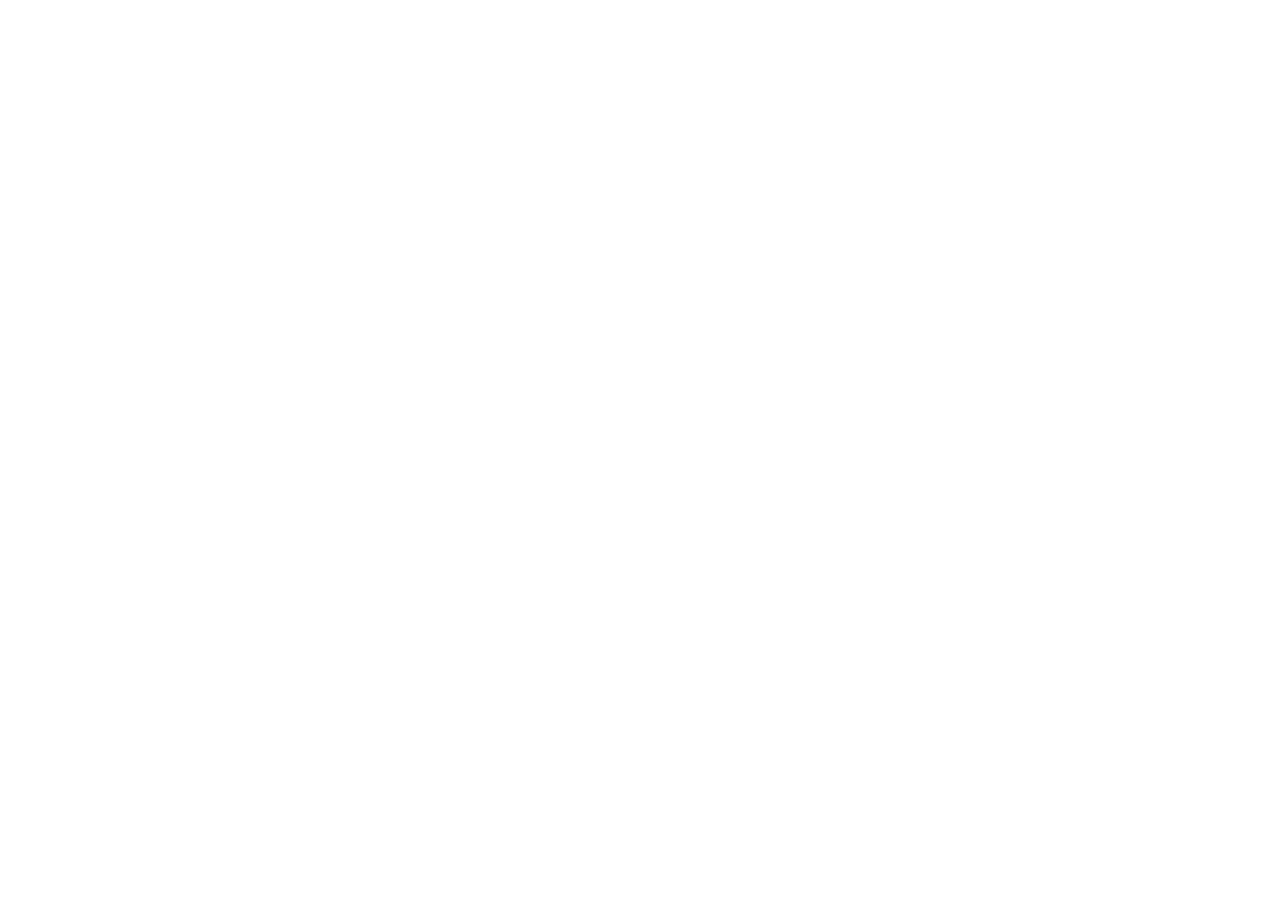
==== index.html @ 7cf5ca84 "Code some component" ====
<!DOCTYPE html>
    <head>
        <meta charset="utf-8">
        <title>Spiderum</title>
        <link rel="stylesheet" href="./assets/components/navbar.css">
        <link rel="stylesheet" href="./assets/css/main.css">
    </head>
    <body>
    </body>
</html>
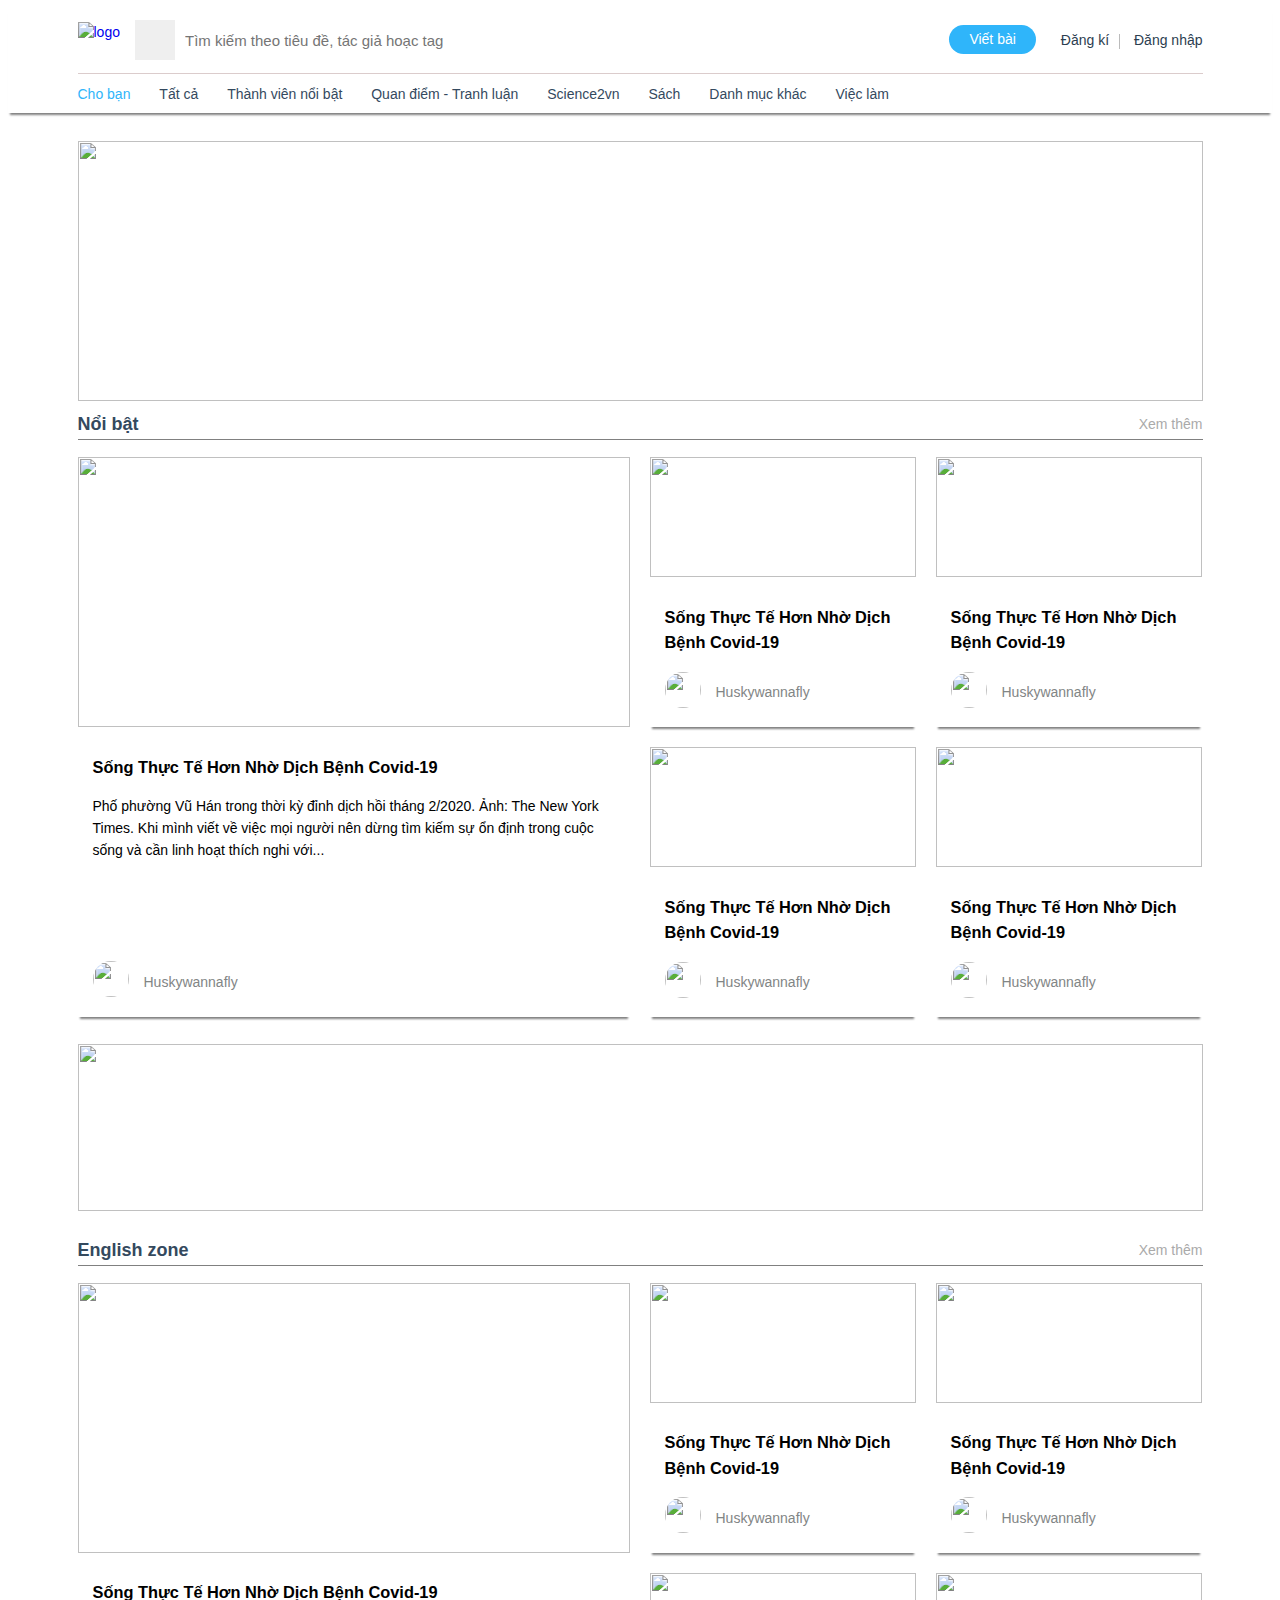
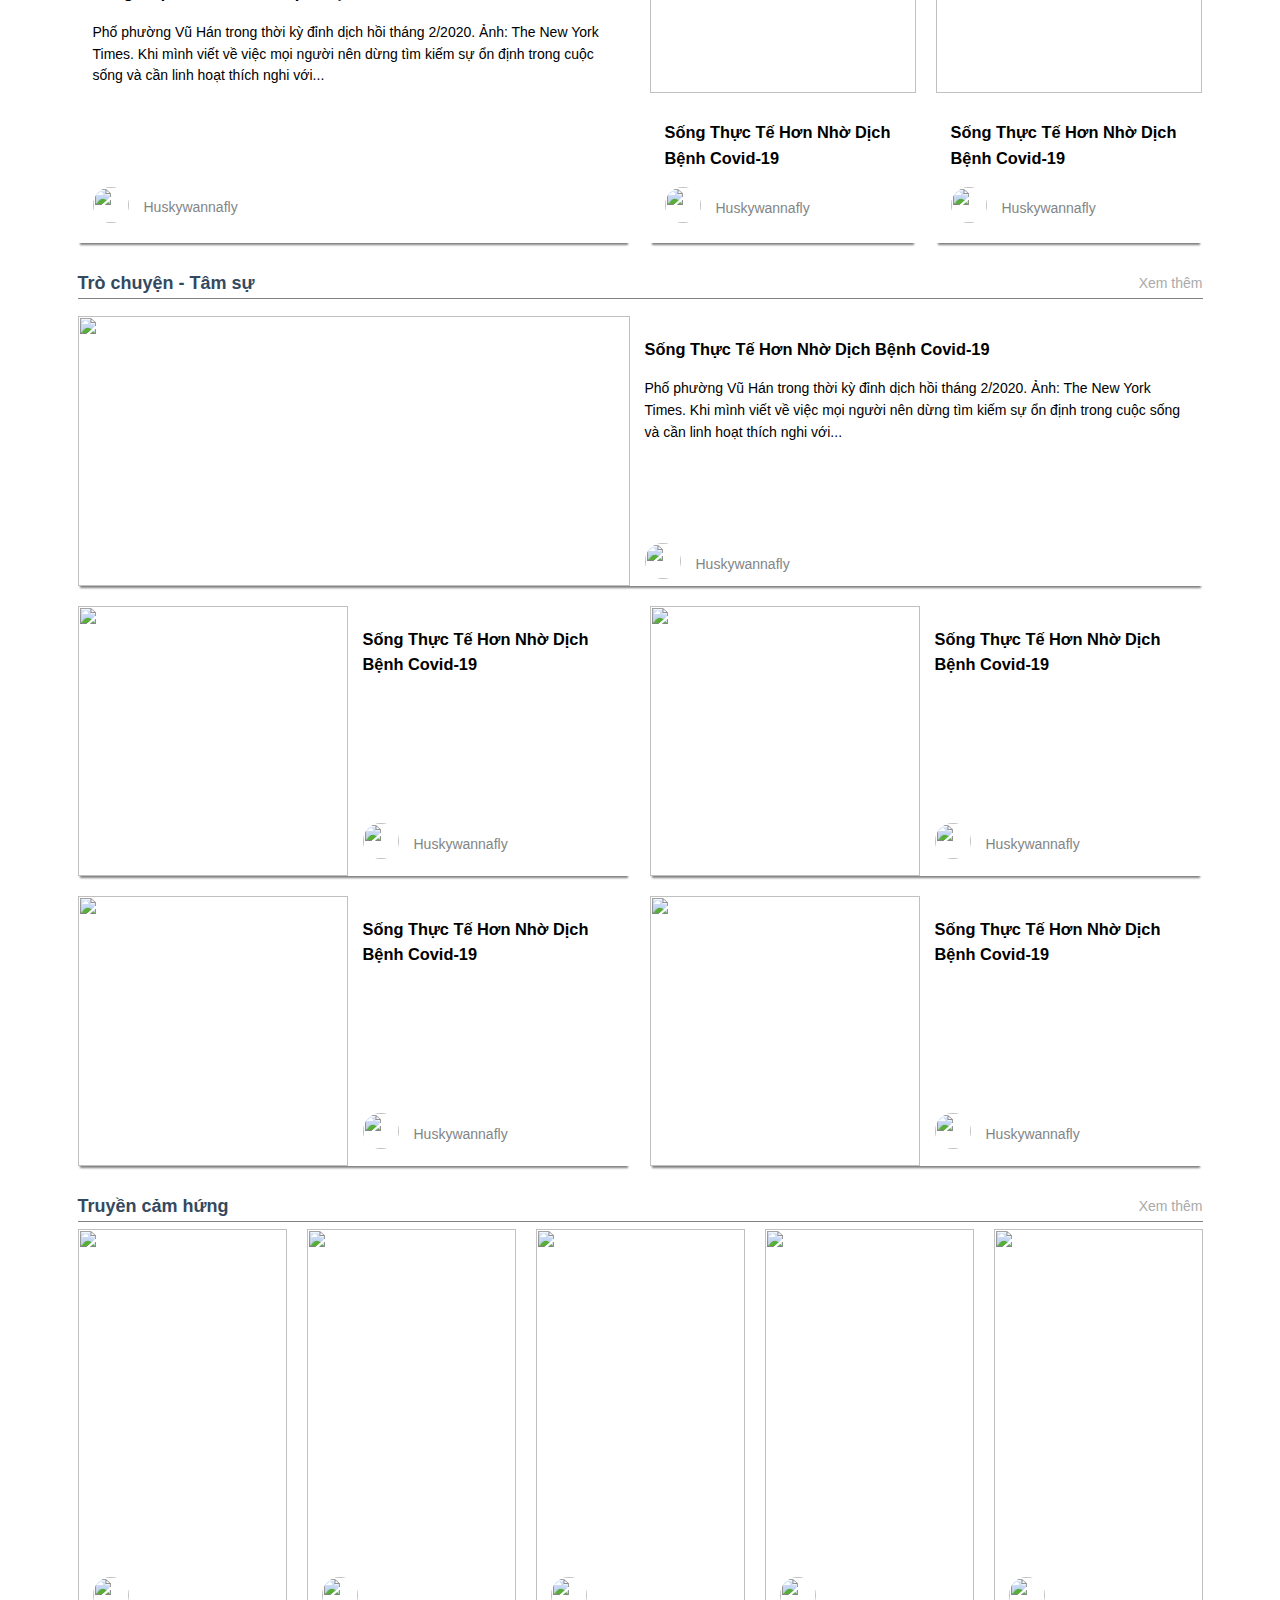
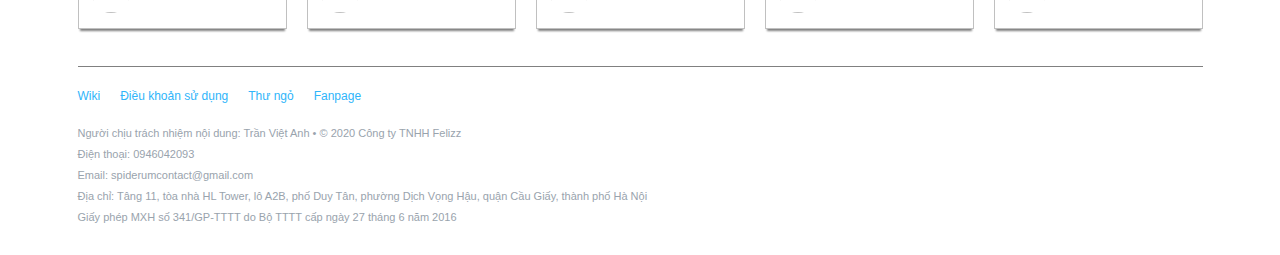
==== commit bac150fd: "Add main layer and finish components" ====
--- a/index.html
+++ b/index.html
@@ -2,9 +2,581 @@
     <head>
         <meta charset="utf-8">
         <title>Spiderum</title>
+        <link rel="stylesheet" href="./assets/css/navbar.css">
         <link rel="stylesheet" href="./assets/components/navbar.css">
         <link rel="stylesheet" href="./assets/css/main.css">
+        <link rel="stylesheet" href="./assets/css/content-1-inner-2.css">
+        <link rel="stylesheet" href="./assets/css/content-1-inner.css">
+        <link rel="stylesheet" href="./assets/css/content-1.css">
+        <link rel="stylesheet" href="./assets/css/content-2-inner-2.css">
+        <link rel="stylesheet" href="./assets/css/content-2-inner.css">
+        <link rel="stylesheet" href="./assets/css/content-2.css">
+        <link rel="stylesheet" href="./assets/css/content-3-inner.css">
+        <link rel="stylesheet" href="./assets/css/content-3.css">
+        <link rel="stylesheet" href="./assets/css/footer.css">
     </head>
     <body>
+        <nav>
+            <header id="header">
+                <div class="header-upper">
+                    <div class="outer-container">
+                        <div class="header-logo">
+                            <a class="logo" href="#">
+                                <img src="https://spiderum.com/assets/images/logo4.png" alt="logo">
+                            </a>
+                        </div>
+                        <div class="header-search">
+                            <form action="">
+                                <input class="input" type="text" placeholder="Tìm kiếm theo tiêu đề, tác giả hoạc tag">
+                                <button class="submit" type="submit"></button>
+                            </form>
+                        </div>
+                        <div id="header-account">
+                            <ul class="list-menu list-unstyled clearfix">
+                                <li class="create-post">
+                                    <a class="btn btn-primary btn-round btn-create-post" href="#">Viết bài</a>
+                                </li>
+                                <li class="unauthenticated">
+                                    <ul class="list-login list-unstyled clearfix">
+                                        <li>
+                                            <a href="#">Đăng kí</a>
+                                        </li>
+                                        <li>
+                                            <a href="#">Đăng nhập</a>
+                                        </li>
+                                    </ul>
+                                </li>
+                            </ul>
+                        </div>
+                    </div>
+                </div>
+                <div class="header-down">
+                    <div class="menu-inner">
+                        <div class="outer-container"></div>
+                            <div class="main-menu-wrapper">
+                                <ul class="main-menu list-unstyled">
+                                    <li class="active"><a href="#">Cho bạn</a></li>
+                                    <li><a href="#">Tất cả</a></li>
+                                    <li><a href="#">Thành viên nổi bật</a></li>
+                                    <li><a href="#">Quan điểm - Tranh luận</a></li>
+                                    <li><a href="#">Science2vn</a></li>
+                                    <li><a href="#">Sách</a></li>
+                                    <li><a href="#">Danh mục khác</a></li>
+                                    <li><a href="#">Việc làm</a></li>
+                                </ul>
+                            </div>
+                        </div>
+                    </div>
+                </div>
+            </header>
+        </nav>
+        <main>
+            <div class="event">
+                <div class="event-center">
+                    <img src="https://spiderum.com/assets/images/banner/landing-page-banner-nguoitrongmuonnghe.jpg" alt="">
+                </div> 
+            </div>
+            <div class="panel-1">
+                <div class="panel-second">
+                    <div class="panel-heading">
+                        <h3 class="title-heading">Nổi bật</h3>
+                        <a href="#">Xem thêm</a>
+                    </div>
+                    <div class="panel-body">
+                        <div class="body-left">
+                            <div class="inner">
+                                <div class="thumb">
+                                    <a href="#">
+                                        <img src="https://s3-ap-southeast-1.amazonaws.com/img.spiderum.com/sp-thumbnails/a273c4506c5411ea9c1da13324f969b2.jpg" alt="">
+                                    </a>
+                                </div>
+                                <div class="text">
+                                    <h3 class="title">
+                                        <a href="#">Sống Thực Tế Hơn Nhờ Dịch Bệnh Covid-19</a>
+                                    </h3>
+                                    <a class="body" href="#">
+                                        Phố phường Vũ Hán trong thời kỳ đỉnh dịch hồi tháng 2/2020. Ảnh: The New York Times. 
+                                        Khi mình viết về việc mọi người nên dừng tìm kiếm sự ổn định trong cuộc sống và cần linh hoạt thích nghi với...
+                                    </a>
+                                    <div class="author">
+                                        <a href="#" class="avatar">
+                                            <img src="https://s3-ap-southeast-1.amazonaws.com/img.spiderum.com/sp-xs-avatar/e22f6990295011e7a999e7b5135b7d88.jpg" alt="">
+                                        </a>
+                                        <a href="#" class="username">Huskywannafly</a>
+                                    </div>
+                                </div>
+                            </div>
+                        </div>
+                        <div class="body-right">
+                            <div class="up-down">
+                                <div class="div-1">
+                                    <div class="inner-3">
+                                        <div class="thumb">
+                                            <a href="#">
+                                                <img src="https://s3-ap-southeast-1.amazonaws.com/img.spiderum.com/sp-thumbnails/a273c4506c5411ea9c1da13324f969b2.jpg" alt="">
+                                            </a>
+                                        </div>
+                                        <div class="text">
+                                            <h3 class="title">
+                                                <a href="#">Sống Thực Tế Hơn Nhờ Dịch Bệnh Covid-19</a>
+                                            </h3>
+                                            <div class="author">
+                                                <a href="#" class="avatar">
+                                                    <img src="https://s3-ap-southeast-1.amazonaws.com/img.spiderum.com/sp-xs-avatar/e22f6990295011e7a999e7b5135b7d88.jpg" alt="">
+                                                </a>
+                                                <a href="#" class="username">Huskywannafly</a>
+                                            </div>
+                                        </div>
+                                    </div>
+                                </div>
+                                <div>
+                                    <div class="inner-3">
+                                        <div class="thumb">
+                                            <a href="#">
+                                                <img src="https://s3-ap-southeast-1.amazonaws.com/img.spiderum.com/sp-thumbnails/a273c4506c5411ea9c1da13324f969b2.jpg" alt="">
+                                            </a>
+                                        </div>
+                                        <div class="text">
+                                            <h3 class="title">
+                                                <a href="#">Sống Thực Tế Hơn Nhờ Dịch Bệnh Covid-19</a>
+                                            </h3>
+                                            <div class="author">
+                                                <a href="#" class="avatar">
+                                                    <img src="https://s3-ap-southeast-1.amazonaws.com/img.spiderum.com/sp-xs-avatar/e22f6990295011e7a999e7b5135b7d88.jpg" alt="">
+                                                </a>
+                                                <a href="#" class="username">Huskywannafly</a>
+                                            </div>
+                                        </div>
+                                    </div>
+                                </div>
+                            </div>
+                            <div class="up-down">
+                                <div class="div-1">
+                                    <div class="inner-3">
+                                        <div class="thumb">
+                                            <a href="#">
+                                                <img src="https://s3-ap-southeast-1.amazonaws.com/img.spiderum.com/sp-thumbnails/a273c4506c5411ea9c1da13324f969b2.jpg" alt="">
+                                            </a>
+                                        </div>
+                                        <div class="text">
+                                            <h3 class="title">
+                                                <a href="#">Sống Thực Tế Hơn Nhờ Dịch Bệnh Covid-19</a>
+                                            </h3>
+                                            <div class="author">
+                                                <a href="#" class="avatar">
+                                                    <img src="https://s3-ap-southeast-1.amazonaws.com/img.spiderum.com/sp-xs-avatar/e22f6990295011e7a999e7b5135b7d88.jpg" alt="">
+                                                </a>
+                                                <a href="#" class="username">Huskywannafly</a>
+                                            </div>
+                                        </div>
+                                    </div>
+                                </div>
+                                <div>
+                                    <div class="inner-3">
+                                        <div class="thumb">
+                                            <a href="#">
+                                                <img src="https://s3-ap-southeast-1.amazonaws.com/img.spiderum.com/sp-thumbnails/a273c4506c5411ea9c1da13324f969b2.jpg" alt="">
+                                            </a>
+                                        </div>
+                                        <div class="text">
+                                            <h3 class="title">
+                                                <a href="#">Sống Thực Tế Hơn Nhờ Dịch Bệnh Covid-19</a>
+                                            </h3>
+                                            <div class="author">
+                                                <a href="#" class="avatar">
+                                                    <img src="https://s3-ap-southeast-1.amazonaws.com/img.spiderum.com/sp-xs-avatar/e22f6990295011e7a999e7b5135b7d88.jpg" alt="">
+                                                </a>
+                                                <a href="#" class="username">Huskywannafly</a>
+                                            </div>
+                                        </div>
+                                    </div>
+                                </div>
+                            </div>
+                        </div>
+                    </div>
+                </div>
+            </div>
+            <div class="advs">
+                <div class="advs-center">
+                    <img src="https://spiderum.com/assets/images/banner/TEK_LogIn_Banner_2692x400-logo-1.jpg" alt="">
+                </div>
+            </div>
+            <div class="panel-1">
+                <div class="panel-second">
+                    <div class="panel-heading">
+                        <h3 class="title-heading">English zone</h3>
+                        <a href="#">Xem thêm</a>
+                    </div>
+                    <div class="panel-body">
+                        <div class="body-left">
+                            <div class="inner">
+                                <div class="thumb">
+                                    <a href="#">
+                                        <img src="https://s3-ap-southeast-1.amazonaws.com/img.spiderum.com/sp-thumbnails/a273c4506c5411ea9c1da13324f969b2.jpg" alt="">
+                                    </a>
+                                </div>
+                                <div class="text">
+                                    <h3 class="title">
+                                        <a href="#">Sống Thực Tế Hơn Nhờ Dịch Bệnh Covid-19</a>
+                                    </h3>
+                                    <a class="body" href="#">
+                                        Phố phường Vũ Hán trong thời kỳ đỉnh dịch hồi tháng 2/2020. Ảnh: The New York Times. 
+                                        Khi mình viết về việc mọi người nên dừng tìm kiếm sự ổn định trong cuộc sống và cần linh hoạt thích nghi với...
+                                    </a>
+                                    <div class="author">
+                                        <a href="#" class="avatar">
+                                            <img src="https://s3-ap-southeast-1.amazonaws.com/img.spiderum.com/sp-xs-avatar/e22f6990295011e7a999e7b5135b7d88.jpg" alt="">
+                                        </a>
+                                        <a href="#" class="username">Huskywannafly</a>
+                                    </div>
+                                </div>
+                            </div>
+                        </div>
+                        <div class="body-right">
+                            <div class="up-down">
+                                <div class="div-1">
+                                    <div class="inner-3">
+                                        <div class="thumb">
+                                            <a href="#">
+                                                <img src="https://s3-ap-southeast-1.amazonaws.com/img.spiderum.com/sp-thumbnails/a273c4506c5411ea9c1da13324f969b2.jpg" alt="">
+                                            </a>
+                                        </div>
+                                        <div class="text">
+                                            <h3 class="title">
+                                                <a href="#">Sống Thực Tế Hơn Nhờ Dịch Bệnh Covid-19</a>
+                                            </h3>
+                                            <div class="author">
+                                                <a href="#" class="avatar">
+                                                    <img src="https://s3-ap-southeast-1.amazonaws.com/img.spiderum.com/sp-xs-avatar/e22f6990295011e7a999e7b5135b7d88.jpg" alt="">
+                                                </a>
+                                                <a href="#" class="username">Huskywannafly</a>
+                                            </div>
+                                        </div>
+                                    </div>
+                                </div>
+                                <div>
+                                    <div class="inner-3">
+                                        <div class="thumb">
+                                            <a href="#">
+                                                <img src="https://s3-ap-southeast-1.amazonaws.com/img.spiderum.com/sp-thumbnails/a273c4506c5411ea9c1da13324f969b2.jpg" alt="">
+                                            </a>
+                                        </div>
+                                        <div class="text">
+                                            <h3 class="title">
+                                                <a href="#">Sống Thực Tế Hơn Nhờ Dịch Bệnh Covid-19</a>
+                                            </h3>
+                                            <div class="author">
+                                                <a href="#" class="avatar">
+                                                    <img src="https://s3-ap-southeast-1.amazonaws.com/img.spiderum.com/sp-xs-avatar/e22f6990295011e7a999e7b5135b7d88.jpg" alt="">
+                                                </a>
+                                                <a href="#" class="username">Huskywannafly</a>
+                                            </div>
+                                        </div>
+                                    </div>
+                                </div>
+                            </div>
+                            <div class="up-down">
+                                <div class="div-1">
+                                    <div class="inner-3">
+                                        <div class="thumb">
+                                            <a href="#">
+                                                <img src="https://s3-ap-southeast-1.amazonaws.com/img.spiderum.com/sp-thumbnails/a273c4506c5411ea9c1da13324f969b2.jpg" alt="">
+                                            </a>
+                                        </div>
+                                        <div class="text">
+                                            <h3 class="title">
+                                                <a href="#">Sống Thực Tế Hơn Nhờ Dịch Bệnh Covid-19</a>
+                                            </h3>
+                                            <div class="author">
+                                                <a href="#" class="avatar">
+                                                    <img src="https://s3-ap-southeast-1.amazonaws.com/img.spiderum.com/sp-xs-avatar/e22f6990295011e7a999e7b5135b7d88.jpg" alt="">
+                                                </a>
+                                                <a href="#" class="username">Huskywannafly</a>
+                                            </div>
+                                        </div>
+                                    </div>
+                                </div>
+                                <div>
+                                    <div class="inner-3">
+                                        <div class="thumb">
+                                            <a href="#">
+                                                <img src="https://s3-ap-southeast-1.amazonaws.com/img.spiderum.com/sp-thumbnails/a273c4506c5411ea9c1da13324f969b2.jpg" alt="">
+                                            </a>
+                                        </div>
+                                        <div class="text">
+                                            <h3 class="title">
+                                                <a href="#">Sống Thực Tế Hơn Nhờ Dịch Bệnh Covid-19</a>
+                                            </h3>
+                                            <div class="author">
+                                                <a href="#" class="avatar">
+                                                    <img src="https://s3-ap-southeast-1.amazonaws.com/img.spiderum.com/sp-xs-avatar/e22f6990295011e7a999e7b5135b7d88.jpg" alt="">
+                                                </a>
+                                                <a href="#" class="username">Huskywannafly</a>
+                                            </div>
+                                        </div>
+                                    </div>
+                                </div>
+                            </div>
+                        </div>
+                    </div>
+                </div>
+            </div>
+            <div class="panel-1">
+                <div class="panel-three">
+                    <div class="panel-heading">
+                        <h3 class="title-heading">Trò chuyện - Tâm sự</h3>
+                        <a href="#">Xem thêm</a>
+                    </div>
+                    <div class="panel-body">
+                        <div class="body-up">
+                            <div class="inner-1">
+                                <div class="thumb">
+                                    <a href="#">
+                                        <img src="https://s3-ap-southeast-1.amazonaws.com/img.spiderum.com/sp-thumbnails/232667606d1d11ea9c1da13324f969b2.jpg" alt="">
+                                    </a>
+                                </div>
+                                <div class="text">
+                                    <h3 class="title">
+                                        <a href="#">Sống Thực Tế Hơn Nhờ Dịch Bệnh Covid-19</a>
+                                    </h3>
+                                    <a class="body" href="#">
+                                        Phố phường Vũ Hán trong thời kỳ đỉnh dịch hồi tháng 2/2020. Ảnh: The New York Times. 
+                                        Khi mình viết về việc mọi người nên dừng tìm kiếm sự ổn định trong cuộc sống và cần linh hoạt thích nghi với...
+                                    </a>
+                                    <div class="author">
+                                        <a href="#" class="avatar">
+                                            <img src="https://s3-ap-southeast-1.amazonaws.com/img.spiderum.com/sp-xs-avatar/e22f6990295011e7a999e7b5135b7d88.jpg" alt="">
+                                        </a>
+                                        <a href="#" class="username">Huskywannafly</a>
+                                    </div>
+                                </div>
+                            </div>
+                        </div>
+                        <div class="body-down">
+                            <div class="up-down">
+                                <div class="div-1">
+                                    <div class="inner-2">
+                                        <div class="thumb">
+                                            <a href="#">
+                                                <img src="https://s3-ap-southeast-1.amazonaws.com/img.spiderum.com/sp-thumbnails/232667606d1d11ea9c1da13324f969b2.jpg" alt="">
+                                            </a>
+                                        </div>
+                                        <div class="text">
+                                            <h3 class="title">
+                                                <a href="#">Sống Thực Tế Hơn Nhờ Dịch Bệnh Covid-19</a>
+                                            </h3>
+                                            <div class="author">
+                                                <a href="#" class="avatar">
+                                                    <img src="https://s3-ap-southeast-1.amazonaws.com/img.spiderum.com/sp-xs-avatar/e22f6990295011e7a999e7b5135b7d88.jpg" alt="">
+                                                </a>
+                                                <a href="#" class="username">Huskywannafly</a>
+                                            </div>
+                                        </div>
+                                    </div>
+                                </div>
+                                <div>
+                                    <div class="inner-2">
+                                        <div class="thumb">
+                                            <a href="#">
+                                                <img src="https://s3-ap-southeast-1.amazonaws.com/img.spiderum.com/sp-thumbnails/232667606d1d11ea9c1da13324f969b2.jpg" alt="">
+                                            </a>
+                                        </div>
+                                        <div class="text">
+                                            <h3 class="title">
+                                                <a href="#">Sống Thực Tế Hơn Nhờ Dịch Bệnh Covid-19</a>
+                                            </h3>
+                                            <div class="author">
+                                                <a href="#" class="avatar">
+                                                    <img src="https://s3-ap-southeast-1.amazonaws.com/img.spiderum.com/sp-xs-avatar/e22f6990295011e7a999e7b5135b7d88.jpg" alt="">
+                                                </a>
+                                                <a href="#" class="username">Huskywannafly</a>
+                                            </div>
+                                        </div>
+                                    </div>
+                                </div>
+                            </div>
+                            <div class="up-down">
+                                <div class="div-1">
+                                    <div class="inner-2">
+                                        <div class="thumb">
+                                            <a href="#">
+                                                <img src="https://s3-ap-southeast-1.amazonaws.com/img.spiderum.com/sp-thumbnails/232667606d1d11ea9c1da13324f969b2.jpg" alt="">
+                                            </a>
+                                        </div>
+                                        <div class="text">
+                                            <h3 class="title">
+                                                <a href="#">Sống Thực Tế Hơn Nhờ Dịch Bệnh Covid-19</a>
+                                            </h3>
+                                            <div class="author">
+                                                <a href="#" class="avatar">
+                                                    <img src="https://s3-ap-southeast-1.amazonaws.com/img.spiderum.com/sp-xs-avatar/e22f6990295011e7a999e7b5135b7d88.jpg" alt="">
+                                                </a>
+                                                <a href="#" class="username">Huskywannafly</a>
+                                            </div>
+                                        </div>
+                                    </div>
+                                </div>
+                                <div>
+                                    <div class="inner-2">
+                                        <div class="thumb">
+                                            <a href="#">
+                                                <img src="https://s3-ap-southeast-1.amazonaws.com/img.spiderum.com/sp-thumbnails/232667606d1d11ea9c1da13324f969b2.jpg" alt="">
+                                            </a>
+                                        </div>
+                                        <div class="text">
+                                            <h3 class="title">
+                                                <a href="#">Sống Thực Tế Hơn Nhờ Dịch Bệnh Covid-19</a>
+                                            </h3>
+                                            <div class="author">
+                                                <a href="#" class="avatar">
+                                                    <img src="https://s3-ap-southeast-1.amazonaws.com/img.spiderum.com/sp-xs-avatar/e22f6990295011e7a999e7b5135b7d88.jpg" alt="">
+                                                </a>
+                                                <a href="#" class="username">Huskywannafly</a>
+                                            </div>
+                                        </div>
+                                    </div>
+                                </div>
+                            </div>
+                        </div>
+                    </div>
+                </div>
+            </div>
+            <div class="panel-1">
+                <div class="panel-four">
+                    <div class="panel-heading">
+                        <h3 class="title-heading">Truyền cảm hứng</h3>
+                        <a href="#">Xem thêm</a>
+                    </div>
+                    <div class="panel-body">
+                        <div class="container">
+                            <div class="inner-4">
+                                <div class="thumb">
+                                    <a href="#">
+                                        <img src="https://s3-ap-southeast-1.amazonaws.com/img.spiderum.com/sp-thumbnails/f5aa11104e1311eab42ddbe21faca1f4.png" alt="">
+                                    </a>
+                                </div>
+                                <div class="text">
+                                    <h3 class="title">
+                                        <a href="#">Đầu tư vào nhân sự trẻ: Kim chỉ nam cho sự phát triển bền vững</a>
+                                    </h3>
+                                    <div class="author">
+                                        <a href="#" class="avatar">
+                                            <img src="https://s3-ap-southeast-1.amazonaws.com/img.spiderum.com/sp-xs-avatar/c3edf44040da11e88c56e97b1d97fbce.png" alt="">
+                                        </a>
+                                        <a href="#" class="username">Spiderum Team</a>
+                                    </div>
+                                </div>
+                            </div>
+                        </div>
+                        <div class="container">
+                            <div class="inner-4">
+                                <div class="thumb">
+                                    <a href="#">
+                                        <img src="https://s3-ap-southeast-1.amazonaws.com/img.spiderum.com/sp-thumbnails/f5aa11104e1311eab42ddbe21faca1f4.png" alt="">
+                                    </a>
+                                </div>
+                                <div class="text">
+                                    <h3 class="title">
+                                        <a href="#">Đầu tư vào nhân sự trẻ: Kim chỉ nam cho sự phát triển bền vững</a>
+                                    </h3>
+                                    <div class="author">
+                                        <a href="#" class="avatar">
+                                            <img src="https://s3-ap-southeast-1.amazonaws.com/img.spiderum.com/sp-xs-avatar/c3edf44040da11e88c56e97b1d97fbce.png" alt="">
+                                        </a>
+                                        <a href="#" class="username">Spiderum Team</a>
+                                    </div>
+                                </div>
+                            </div>
+                        </div>
+                        <div class="container">
+                            <div class="inner-4">
+                                <div class="thumb">
+                                    <a href="#">
+                                        <img src="https://s3-ap-southeast-1.amazonaws.com/img.spiderum.com/sp-thumbnails/f5aa11104e1311eab42ddbe21faca1f4.png" alt="">
+                                    </a>
+                                </div>
+                                <div class="text">
+                                    <h3 class="title">
+                                        <a href="#">Đầu tư vào nhân sự trẻ: Kim chỉ nam cho sự phát triển bền vững</a>
+                                    </h3>
+                                    <div class="author">
+                                        <a href="#" class="avatar">
+                                            <img src="https://s3-ap-southeast-1.amazonaws.com/img.spiderum.com/sp-xs-avatar/c3edf44040da11e88c56e97b1d97fbce.png" alt="">
+                                        </a>
+                                        <a href="#" class="username">Spiderum Team</a>
+                                    </div>
+                                </div>
+                            </div>
+                        </div>
+                        <div class="container">
+                            <div class="inner-4">
+                                <div class="thumb">
+                                    <a href="#">
+                                        <img src="https://s3-ap-southeast-1.amazonaws.com/img.spiderum.com/sp-thumbnails/f5aa11104e1311eab42ddbe21faca1f4.png" alt="">
+                                    </a>
+                                </div>
+                                <div class="text">
+                                    <h3 class="title">
+                                        <a href="#">Đầu tư vào nhân sự trẻ: Kim chỉ nam cho sự phát triển bền vững</a>
+                                    </h3>
+                                    <div class="author">
+                                        <a href="#" class="avatar">
+                                            <img src="https://s3-ap-southeast-1.amazonaws.com/img.spiderum.com/sp-xs-avatar/c3edf44040da11e88c56e97b1d97fbce.png" alt="">
+                                        </a>
+                                        <a href="#" class="username">Spiderum Team</a>
+                                    </div>
+                                </div>
+                            </div>
+                        </div>
+                        <div class="container">
+                            <div class="inner-4">
+                                <div class="thumb">
+                                    <a href="#">
+                                        <img src="https://s3-ap-southeast-1.amazonaws.com/img.spiderum.com/sp-thumbnails/f5aa11104e1311eab42ddbe21faca1f4.png" alt="">
+                                    </a>
+                                </div>
+                                <div class="text">
+                                    <h3 class="title">
+                                        <a href="#">Đầu tư vào nhân sự trẻ: Kim chỉ nam cho sự phát triển bền vững</a>
+                                    </h3>
+                                    <div class="author">
+                                        <a href="#" class="avatar">
+                                            <img src="https://s3-ap-southeast-1.amazonaws.com/img.spiderum.com/sp-xs-avatar/c3edf44040da11e88c56e97b1d97fbce.png" alt="">
+                                        </a>
+                                        <a href="#" class="username">Spiderum Team</a>
+                                    </div>
+                                </div>
+                            </div>
+                        </div>
+                    </div>
+            </div>   
+        </main>
+        <footer>
+            <div class="footer">
+                <div class="footer-container">
+                    <ul class="list-link">
+                        <li>
+                            <a href="#">Wiki</a>
+                        </li>
+                        <li>
+                            <a href="#">Điều khoản sử dụng</a>
+                        </li>
+                        <li>
+                            <a href="#">Thư ngỏ</a>
+                        </li>
+                        <li>
+                            <a href="#">Fanpage</a>
+                        </li>
+                    </ul>
+                    <div class="credit">
+                        <p>Người chịu trách nhiệm nội dung: Trần Việt Anh • © 2020 Công ty TNHH Felizz</p>
+                        <p>Điện thoại: 0946042093</p>
+                        <p>Email: spiderumcontact@gmail.com</p>
+                        <p>Địa chỉ: Tâng 11, tòa nhà HL Tower, lô A2B, phố Duy Tân, phường Dịch Vọng Hậu, quận Cầu Giấy, thành phố Hà Nội</p>
+                        <p>Giấy phép MXH số 341/GP-TTTT do Bộ TTTT cấp ngày 27 tháng 6 năm 2016</p>
+                    </div>
+                </div>
+            </div>
+        </footer>
     </body>
 </html>--- a/assets/css/navbar.css
+++ b/assets/css/navbar.css
@@ -0,0 +1,194 @@
+body{
+    font-size: 14px;
+    font-family: 'Noto Sans',"Helvetica Neue",Helvetica,Arial,sans-serif;
+    font-weight: 400;
+    line-height: 1.5385615384;
+    color: #34495E;
+}
+#header{
+    height: 105px;
+    width: 100%;
+    box-shadow: 0 4px 2px -2px rgba(0,0,0,0.5);
+    display: flex;
+    flex-flow: column;
+    align-items: center;
+    margin-bottom: 28px;
+}
+#header .header-upper{
+    height: 66px;
+    width: 1125px;
+    background: #ffffff;
+    z-index: 600;
+    position: relative;
+    border-bottom: 1px solid #dbcccc;
+}
+#header .header-down{
+    height: 70px;
+    width: 1125px;
+}
+#header .header-upper .header-logo{
+    float: left;
+    margin-right: 15px;
+}
+#header .header-upper .header-logo .logo{
+    height: 65px;
+    display: block;
+}
+#header .header-upper .header-logo a{
+    background-color: transparent;
+    text-decoration: none;
+    outline: none;
+    cursor: pointer;
+}
+#header .header-upper .header-logo img{
+    height: 37px;
+    margin-top: 14px;
+}
+#header .header-upper .header-search{
+    display: inline-block;
+    position: absolute;
+    width: 400px;
+    padding: 17px 0 18px 40px;
+}
+#header .header-upper .header-search form{
+    display: block;
+    margin-top: 0em;
+    margin-block-end: 1em;
+}
+#header .header-upper .header-search .input{
+    float: left;
+    background: #ffffff;
+    border: 0;
+    padding-left: 10px;
+    outline: 0;
+    width: 100%;
+    height: 30px;
+    box-sizing: border-box;
+    font-size: 15px;
+}
+#header .header-upper .header-search .submit {
+    position: absolute;
+    top: 12px;
+    left: 0;
+    border: 0;
+    width: 40px;
+    height: 40px;
+    cursor: pointer;
+}
+#header-account{
+    float: right;
+    padding-top: 10px;
+    padding-bottom: 10px;
+    background: #ffffff;
+    position: relative;
+}
+#header-account .list-menu {
+    position: relative;
+    font-size: 14px;
+    font-weight: 400;
+    line-height: 17px;
+    padding: 0;
+}
+.list-unstyled {
+    list-style: none;
+}
+ul {
+    margin: 0;
+}
+#header-account .list-menu .create-post {
+    padding: 7px 0;
+    margin-right: 15px;
+}
+#header-account .list-menu .create-post .btn-create-post {
+    padding: 0 20px;
+    line-height: 29px;
+}
+.btn.btn-primary {
+    background: #2FB5FA;
+    border-color: #2FB5FA;
+    color: #FFF;
+}
+.btn.btn-round {
+    border-radius: 20px;
+}
+.btn{
+    display: inline-block;
+    margin-bottom: 0;
+    font-size: 14px;
+    font-weight: 400;
+    text-align: center;
+    cursor: pointer;
+}
+#header-account a{
+    text-decoration: none;
+}
+#header-account .list-menu .unauthenticated {
+    margin-left: 10px;
+}
+#header-account .list-menu>li {
+    float: left;
+}
+#header-account .list-menu .unauthenticated>ul {
+    padding: 0;
+}
+#header-account .list-menu .unauthenticated>ul>li {
+    float: left;
+}
+#header-account .list-menu .unauthenticated>ul>li>a {
+    color: #2C3E50;
+    display: inline-block;
+    line-height: 45px;
+}
+#header-account .list-menu .unauthenticated>ul>li+li:before {
+    content: '';
+    display: inline-block;
+    margin: 0 10px;
+    height: 15px;
+    border-left: 1px solid #BBB;
+    vertical-align: middle;
+}
+#header-account .create-post a:hover{
+    background-color: rgb(35, 160, 223);
+}
+#header-account .unauthenticated a:hover{
+    text-decoration: underline;
+}
+#header .main-menu a{
+    text-decoration: none;
+}
+#header .main-menu-wrapper{
+    height: 40px;
+    width: 100%;
+    overflow: hidden;
+    margin-left: -15px;
+    margin-right: -15px;
+    padding-left: 15px;
+    padding-right: 15px;
+
+}
+#header .main-menu{
+    height: 40px;
+    overflow-x: auto;
+    overflow-y: hidden;
+    padding: 0 15px 30px;
+    margin: 0 -15px;
+}
+#header .main-menu > li{
+    display: inline-block;
+}
+#header .main-menu > li+li{
+    padding-left: 25px;
+}
+#header .main-menu .active a{
+    color: #2FB5FA;
+}
+#header .main-menu a:hover{
+    color: #2FB5FA;
+}
+#header .main-menu>li a {
+    color: #34495E;
+    font-size: 14px;
+    font-weight: 400;
+    line-height: 40px;
+    display: block;
+}--- a/assets/css/main.css
+++ b/assets/css/main.css
@@ -0,0 +1,38 @@
+body{
+    font-size: 14px;
+    font-family: 'Noto Sans',"Helvetica Neue",Helvetica,Arial,sans-serif;
+    font-weight: 400;
+    line-height: 1.5385615384;
+    color: #34495E;
+}
+.event{
+    width: 100%;
+    height: 260px;
+    padding-bottom: 10px;
+    display: flex;
+    justify-content: center;
+}
+.event img{
+    width: 1125px;
+    height: 260px;
+}
+.panel-1{
+    width: 100%;
+    display: flex;
+    justify-content: center;
+}
+.advs{
+    width: 100%;
+    padding-bottom: 19px;
+    display: flex;
+    justify-content: center;
+}
+.advs img{
+    width: 1125px;
+    height: 167px;
+}
+footer{
+    width: 100%;
+    display: flex;
+    justify-content: center;
+}--- a/assets/css/content-1-inner-2.css
+++ b/assets/css/content-1-inner-2.css
@@ -0,0 +1,48 @@
+body{
+    font-size: 14px;
+    font-family: 'Noto Sans',"Helvetica Neue",Helvetica,Arial,sans-serif;
+    font-weight: 400;
+    line-height: 1.5385615384;
+    color: #34495E;
+}
+.inner-3{
+    width: 266px;
+    height: 270px;
+    box-shadow: 0 4px 2px -2px gray;
+}
+.inner-3 .thumb img{
+    height: 120px;
+    width: 266px;
+}
+.inner-3 .text{
+    padding: 5px 15px 10px 15px;
+}
+.inner-3  a{
+    text-decoration: none;
+}
+.inner-3  .author{
+    display: flex;
+    align-items: center;
+    padding: 0;
+    margin: 0;
+}
+.inner-3  .author .avatar{
+    margin: 0;
+}
+.inner-3  .author .avatar img{
+    width: 36px;
+    height: 36px;
+    border-radius: 50%;
+}
+.inner-3  .author .username{
+    padding-left: 15px;
+    color: rgb(130, 133, 133);
+}
+.inner-3 .text .title a{
+    color: black;
+}
+.inner-3  .text .body{
+    display: block;
+    margin-bottom: 100px;
+    color: black;
+}
--- a/assets/css/content-1-inner.css
+++ b/assets/css/content-1-inner.css
@@ -0,0 +1,48 @@
+body{
+    font-size: 14px;
+    font-family: 'Noto Sans',"Helvetica Neue",Helvetica,Arial,sans-serif;
+    font-weight: 400;
+    line-height: 1.5385615384;
+    color: #34495E;
+}
+.inner{
+    width: 552px;
+    height: 560px;
+    box-shadow: 0 4px 2px -2px gray;
+}
+.inner .thumb img{
+    height: 270px;
+    width: 552px;
+}
+.inner .text{
+    padding: 5px 15px 10px 15px;
+}
+.inner a{
+    text-decoration: none;
+}
+.inner .author{
+    display: flex;
+    align-items: center;
+    padding: 0;
+    margin: 0;
+}
+.inner .author .avatar{
+    margin: 0;
+}
+.inner .author .avatar img{
+    width: 36px;
+    height: 36px;
+    border-radius: 50%;
+}
+.inner .author .username{
+    padding-left: 15px;
+    color: rgb(130, 133, 133);
+}
+.inner .text .title a{
+    color: black;
+}
+.inner .text .body{
+    display: block;
+    margin-bottom: 100px;
+    color: black;
+}
--- a/assets/css/content-1.css
+++ b/assets/css/content-1.css
@@ -0,0 +1,46 @@
+body{
+    font-size: 14px;
+    font-family: 'Noto Sans',"Helvetica Neue",Helvetica,Arial,sans-serif;
+    font-weight: 400;
+    line-height: 1.5385615384;
+    color: #34495E;
+}
+.panel-second{
+    width: 1125px;
+    height: 633px;
+}
+.panel-second .panel-heading{
+    width: 1125px;
+    height: 28px;
+    display: flex;
+    align-items: center;
+    justify-content: space-between;
+}
+.panel-second .panel-heading a{
+    text-decoration: none;
+    color: #AAA;
+}
+.panel-second .panel-heading h3{
+    font-size: 18px;
+}
+.panel-second .panel-body{
+    display: flex;
+    padding-top: 7px;
+    border-top: 1px solid gray;
+}
+.panel-second .panel-body .body-left{
+    padding: 10px 0 10px 0;
+}
+.panel-second .panel-body .body-right{
+    display: flex;
+    flex-flow: column;
+    padding: 10px 0 10px 0px;
+}
+.panel-second .panel-body .body-right .up-down{
+    display: flex;
+    padding-bottom: 20px;
+    padding-left: 20px;
+}
+.panel-second .panel-body .body-right .up-down .div-1{
+    padding-right: 20px;
+}--- a/assets/css/content-2-inner-2.css
+++ b/assets/css/content-2-inner-2.css
@@ -0,0 +1,52 @@
+body{
+    font-size: 14px;
+    font-family: 'Noto Sans',"Helvetica Neue",Helvetica,Arial,sans-serif;
+    font-weight: 400;
+    line-height: 1.5385615384;
+    color: #34495E;
+}
+.inner-2{
+    width: 552px;
+    height: 270px;
+    box-shadow: 0 4px 2px -2px gray;
+    display: flex;
+}
+.inner-2 .thumb img{
+    height: 270px;
+    width: 270px;
+}
+.inner-2 .text{
+    padding: 5px 15px 10px 15px;
+    display: flex;
+    flex-flow: column;
+    justify-content: space-between;
+}
+.inner-2  a{
+    text-decoration: none;
+}
+.inner-2  .author{
+    display: flex;
+    align-items: center;
+    padding: 0;
+    margin: 0;
+}
+.inner-2  .author .avatar{
+    margin: 0;
+}
+.inner-2  .author .avatar img{
+    width: 36px;
+    height: 36px;
+    border-radius: 50%;
+}
+.inner-2  .author .username{
+    padding-left: 15px;
+    color: rgb(130, 133, 133);
+}
+.inner-2 .text .title a{
+    color: black;
+}
+.inner-2  .text .body{
+    display: block;
+    margin-bottom: 100px;
+    color: black;
+}
--- a/assets/css/content-2-inner.css
+++ b/assets/css/content-2-inner.css
@@ -0,0 +1,49 @@
+body{
+    font-size: 14px;
+    font-family: 'Noto Sans',"Helvetica Neue",Helvetica,Arial,sans-serif;
+    font-weight: 400;
+    line-height: 1.5385615384;
+    color: #34495E;
+}
+.inner-1{
+    width: 1125px;
+    height: 270px;
+    box-shadow: 0 4px 2px -2px gray;
+    display: flex;
+}
+.inner-1 .thumb img{
+    height: 270px;
+    width: 552px;
+}
+.inner-1 .text{
+    padding: 5px 15px 10px 15px;
+}
+.inner-1 a{
+    text-decoration: none;
+}
+.inner-1 .author{
+    display: flex;
+    align-items: center;
+    padding: 0;
+    margin: 0;
+}
+.inner-1 .author .avatar{
+    margin: 0;
+}
+.inner-1 .author .avatar img{
+    width: 36px;
+    height: 36px;
+    border-radius: 50%;
+}
+.inner-1 .author .username{
+    padding-left: 15px;
+    color: rgb(130, 133, 133);
+}
+.inner-1 .text .title a{
+    color: black;
+}
+.inner-1 .text .body{
+    display: block;
+    margin-bottom: 100px;
+    color: black;
+}
--- a/assets/css/content-2.css
+++ b/assets/css/content-2.css
@@ -0,0 +1,48 @@
+body{
+    font-size: 14px;
+    font-family: 'Noto Sans',"Helvetica Neue",Helvetica,Arial,sans-serif;
+    font-weight: 400;
+    line-height: 1.5385615384;
+    color: #34495E;
+}
+.panel-three{
+    width: 1125px;
+    height: 923px;
+}
+.panel-three .panel-heading{
+    width: 1125px;
+    height: 28px;
+    display: flex;
+    align-items: center;
+    justify-content: space-between;
+}
+.panel-three .panel-heading a{
+    text-decoration: none;
+    color: #AAA;
+}
+.panel-three .panel-heading h3{
+    font-size: 18px;
+}
+.panel-three .panel-body{
+    display: flex;
+    flex-flow: column;
+    padding-top: 7px;
+    border-top: 1px solid gray;
+}
+.panel-three .panel-body .body-up{
+    padding: 10px 0 10px 0;
+}
+.panel-three .panel-body .body-down{
+    display: flex;
+    padding: 10px 0 10px 0px;
+}
+.panel-three .panel-body .body-down .up-down{
+    display: flex;
+    flex-flow: column;
+    padding-bottom: 20px;
+    padding-left: 0px;
+}
+.panel-three .panel-body .body-down .up-down .div-1{
+    padding-right: 20px;
+    padding-bottom: 20px;
+}--- a/assets/css/content-3-inner.css
+++ b/assets/css/content-3-inner.css
@@ -0,0 +1,48 @@
+body{
+    font-size: 14px;
+    font-family: 'Noto Sans',"Helvetica Neue",Helvetica,Arial,sans-serif;
+    font-weight: 400;
+    line-height: 1.5385615384;
+    color: #34495E;
+}
+.inner-4{
+    width: 209px;
+    height: 400px;
+    box-shadow: 0 4px 2px -2px gray;
+    display: flex;
+    position: relative;
+}
+.inner-4 .thumb img{
+    height: 400px;
+    width: 209px;
+}
+.inner-4 .text{
+    padding: 5px 15px 10px 15px;
+    position: absolute;
+    top: 210px;
+}
+.inner-4 a{
+    text-decoration: none;
+}
+.inner-4 .author{
+    display: flex;
+    align-items: center;
+    padding: 0;
+    margin: 0;
+}
+.inner-4 .author .avatar{
+    margin: 0;
+}
+.inner-4 .author .avatar img{
+    width: 36px;
+    height: 36px;
+    border-radius: 50%;
+}
+.inner-4 .author .username{
+    padding-left: 15px;
+    color: white;
+}
+.inner-4 .text .title a{
+    color: white;
+}
+
--- a/assets/css/content-3.css
+++ b/assets/css/content-3.css
@@ -0,0 +1,33 @@
+body{
+    font-size: 14px;
+    font-family: 'Noto Sans',"Helvetica Neue",Helvetica,Arial,sans-serif;
+    font-weight: 400;
+    line-height: 1.5385615384;
+    color: #34495E;
+}
+.panel-four{
+    width: 1125px;
+    height: 473px;
+}
+.panel-four .panel-heading{
+    width: 1125px;
+    height: 28px;
+    display: flex;
+    align-items: center;
+    justify-content: space-between;
+}
+.panel-four .panel-heading a{
+    text-decoration: none;
+    color: #AAA;
+}
+.panel-four .panel-heading h3{
+    font-size: 18px;
+}
+.panel-four .panel-body{
+    display: flex;
+    padding-top: 7px;
+    border-top: 1px solid gray;
+}
+.panel-four .panel-body .container ~ div{
+    padding-left: 20px;
+}--- a/assets/css/footer.css
+++ b/assets/css/footer.css
@@ -0,0 +1,38 @@
+body{
+    font-size: 14px;
+    font-family: 'Noto Sans',"Helvetica Neue",Helvetica,Arial,sans-serif;
+    font-weight: 400;
+    line-height: 1.5385615384;
+    color: #34495E;
+}
+.footer{
+    width: 1125px;
+    height: 160px;
+    font-size: 11px;
+    padding: 20px 0 0 0;
+    border-top: 1px solid gray;
+}
+.footer .list-link{
+    display: flex;
+    margin: 0;
+    padding: 0;
+}
+.footer .list-link li a {
+    color: #2FB5FA;
+    font-size: 12px;
+    line-height: 18px;
+    display: block;
+    text-decoration: none;
+}
+.footer .list-link li{
+    list-style: none;
+    margin-right: 20px;
+}
+.footer .credit{
+    line-height: 16px;
+    color: #99A3AD;
+    padding: 20px 0 0;
+}
+.footer .credit p{
+    margin: 0 0 5px;
+}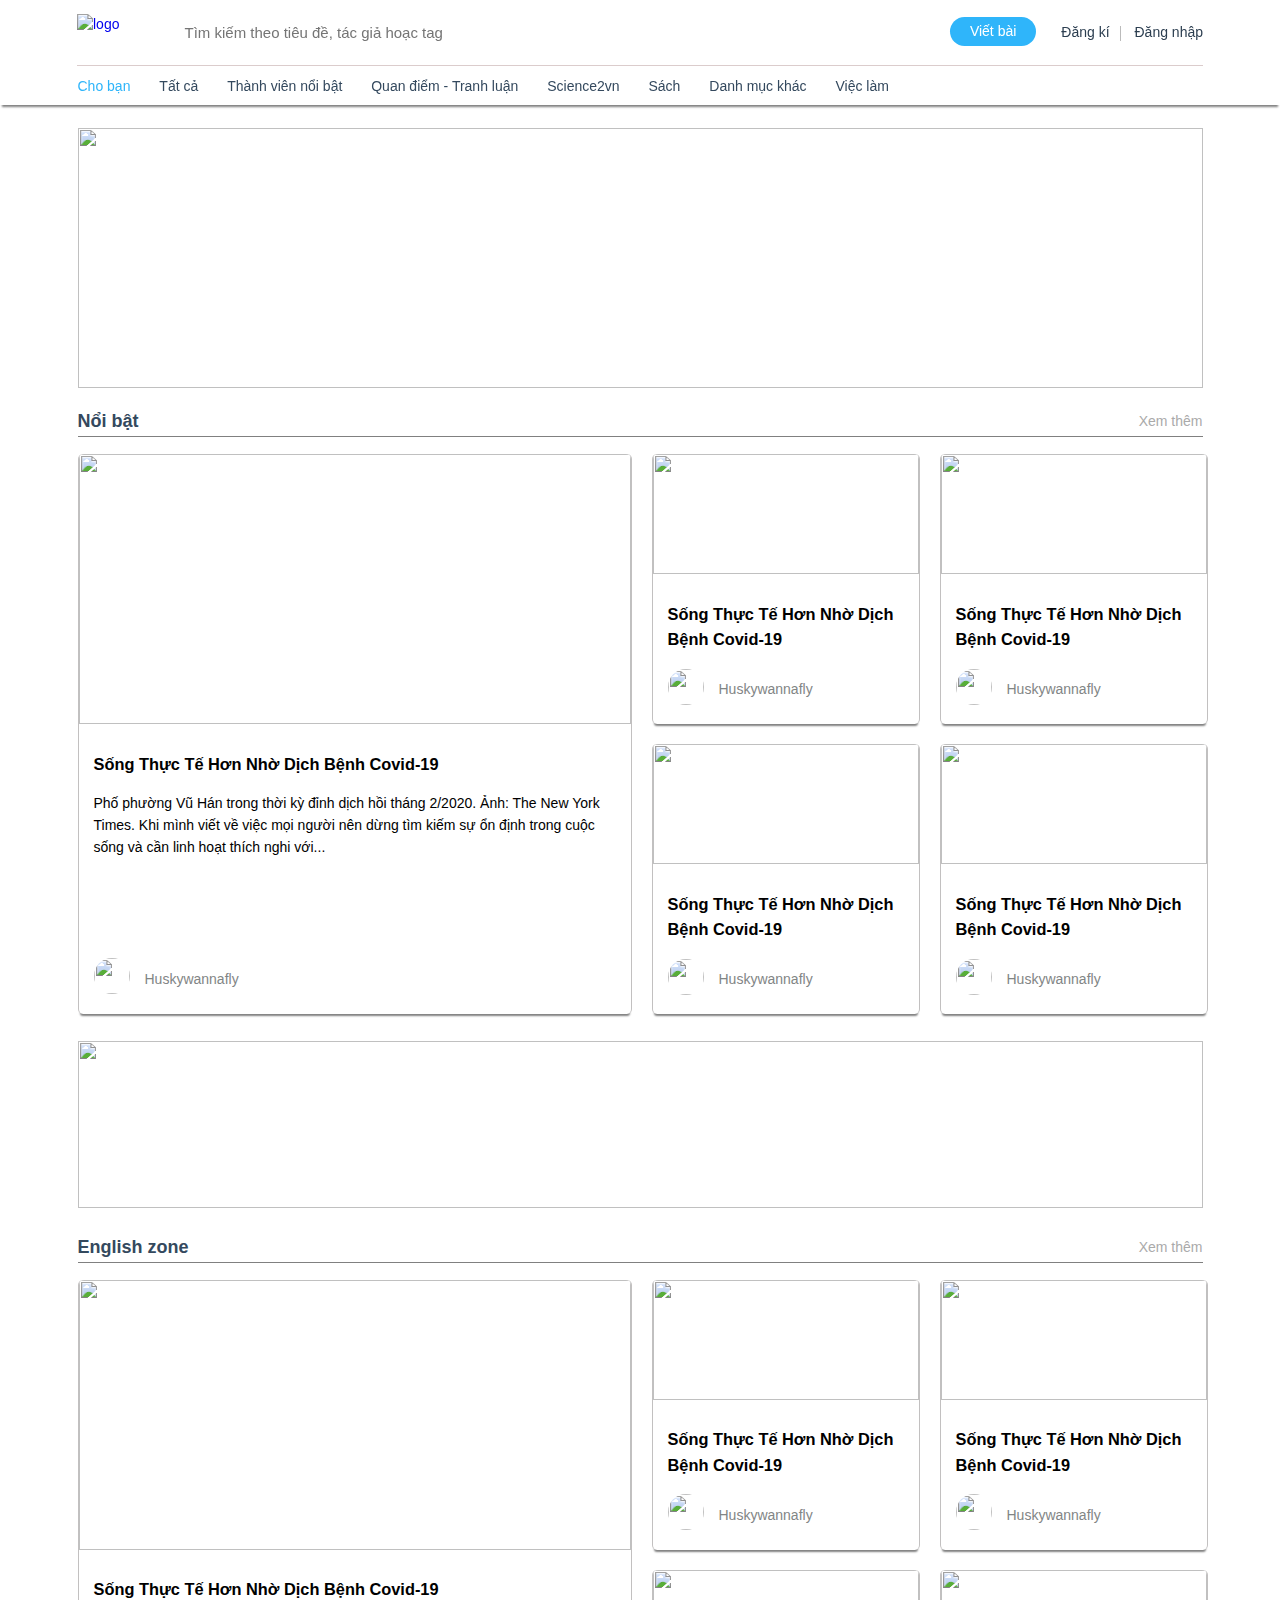
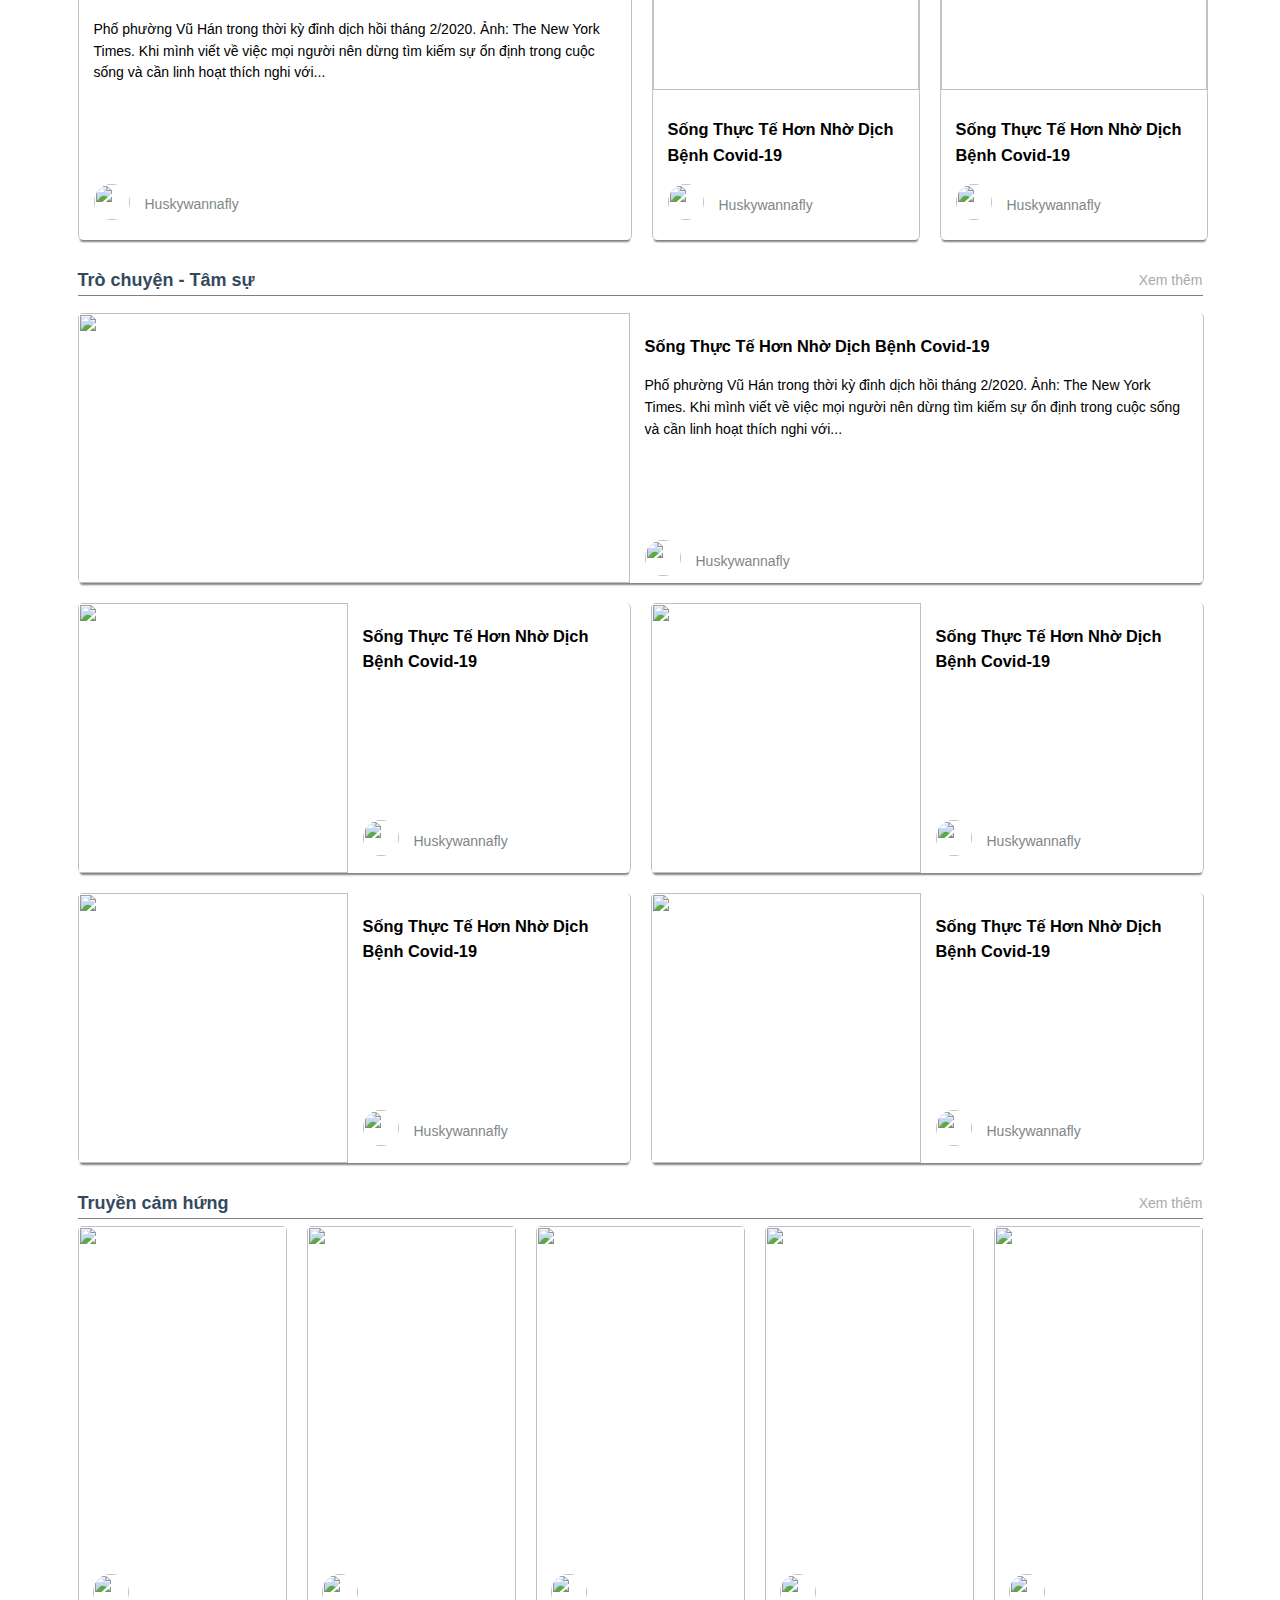
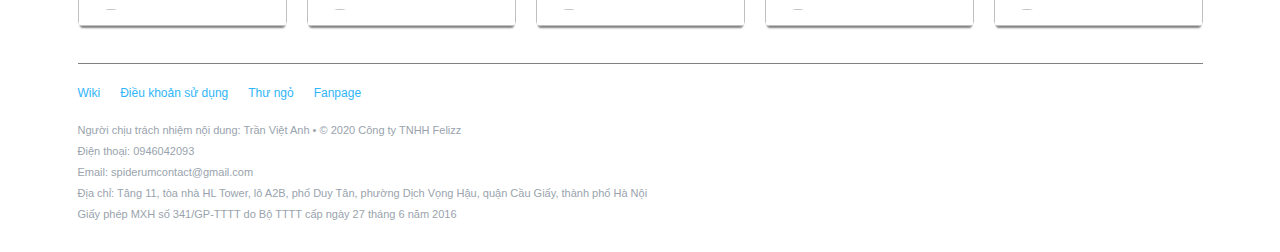
==== commit a8fe6187: "Fix component nav and content" ====
--- a/index.html
+++ b/index.html
@@ -17,7 +17,8 @@
     </head>
     <body>
         <nav>
-            <header id="header">
+            <header id="header" style="position: fixed;
+            top: 0; left: 0; transition: top 0.3s;">
                 <div class="header-upper">
                     <div class="outer-container">
                         <div class="header-logo">
@@ -28,7 +29,7 @@
                         <div class="header-search">
                             <form action="">
                                 <input class="input" type="text" placeholder="Tìm kiếm theo tiêu đề, tác giả hoạc tag">
-                                <button class="submit" type="submit"></button>
+                                <button class="submit" type="submit"><ion-icon name="search-outline" style="font-size: 26px; color: rgb(110, 108, 108);"></ion-icon></button>
                             </form>
                         </div>
                         <div id="header-account">
@@ -578,5 +579,18 @@
                 </div>
             </div>
         </footer>
+        <script src="https://unpkg.com/ionicons@5.0.0/dist/ionicons.js"></script>
+        <script>
+            var prevScrollpos = window.pageYOffset;
+            window.onscroll = function() {
+            var currentScrollPos = window.pageYOffset;
+            if (prevScrollpos > currentScrollPos) {
+                document.getElementById("header").style.top = "0";
+            } else {
+                document.getElementById("header").style.top = "-68px";
+            }
+            prevScrollpos = currentScrollPos;
+            }
+            </script>
     </body>
 </html>--- a/assets/css/navbar.css
+++ b/assets/css/navbar.css
@@ -15,8 +15,8 @@
     margin-bottom: 28px;
 }
 #header .header-upper{
-    height: 66px;
-    width: 1125px;
+    height: 65px;
+    width: 1126px;
     background: #ffffff;
     z-index: 600;
     position: relative;
@@ -25,6 +25,7 @@
 #header .header-down{
     height: 70px;
     width: 1125px;
+    background-color: white;
 }
 #header .header-upper .header-logo{
     float: left;
@@ -74,6 +75,7 @@
     width: 40px;
     height: 40px;
     cursor: pointer;
+    background-color: white;
 }
 #header-account{
     float: right;
@@ -157,7 +159,7 @@
     text-decoration: none;
 }
 #header .main-menu-wrapper{
-    height: 40px;
+    height: 38px;
     width: 100%;
     overflow: hidden;
     margin-left: -15px;
--- a/assets/css/main.css
+++ b/assets/css/main.css
@@ -7,12 +7,15 @@
 }
 .event{
     width: 100%;
-    height: 260px;
-    padding-bottom: 10px;
+    height: 400px;
+    padding-bottom: 0;
     display: flex;
     justify-content: center;
+    margin-bottom: 0;
 }
 .event img{
+    padding-top: 120px;
+    padding-bottom: 0;
     width: 1125px;
     height: 260px;
 }
--- a/assets/css/content-1-inner-2.css
+++ b/assets/css/content-1-inner-2.css
@@ -9,10 +9,16 @@
     width: 266px;
     height: 270px;
     box-shadow: 0 4px 2px -2px gray;
+    border-radius: 5px;
+    border-right: 1px solid rgb(194, 192, 192);
+    border-left: 1px solid rgb(194, 192, 192);
 }
 .inner-3 .thumb img{
     height: 120px;
     width: 266px;
+    object-fit: cover;
+    border-top-right-radius: 5px;
+    border-top-left-radius: 5px;
 }
 .inner-3 .text{
     padding: 5px 15px 10px 15px;
--- a/assets/css/content-1-inner.css
+++ b/assets/css/content-1-inner.css
@@ -9,10 +9,16 @@
     width: 552px;
     height: 560px;
     box-shadow: 0 4px 2px -2px gray;
+    border-radius: 5px;
+    border-right: 1px solid rgb(194, 192, 192);
+    border-left: 1px solid rgb(194, 192, 192);
 }
 .inner .thumb img{
     height: 270px;
     width: 552px;
+    object-fit: cover;
+    border-top-right-radius: 5px;
+    border-top-left-radius: 5px;
 }
 .inner .text{
     padding: 5px 15px 10px 15px;
--- a/assets/css/content-1.css
+++ b/assets/css/content-1.css
@@ -19,6 +19,9 @@
 .panel-second .panel-heading a{
     text-decoration: none;
     color: #AAA;
+}
+.panel-second .panel-heading a:hover{
+    color:rgb(122, 210, 216) ; 
 }
 .panel-second .panel-heading h3{
     font-size: 18px;
--- a/assets/css/content-2-inner-2.css
+++ b/assets/css/content-2-inner-2.css
@@ -10,10 +10,15 @@
     height: 270px;
     box-shadow: 0 4px 2px -2px gray;
     display: flex;
+    border-right: 1px solid rgb(194, 192, 192);
+    border-radius: 5px;
 }
 .inner-2 .thumb img{
     height: 270px;
     width: 270px;
+    object-fit: cover;
+    border-bottom-left-radius: 5px;
+    border-top-left-radius: 5px;
 }
 .inner-2 .text{
     padding: 5px 15px 10px 15px;
--- a/assets/css/content-2-inner.css
+++ b/assets/css/content-2-inner.css
@@ -10,10 +10,15 @@
     height: 270px;
     box-shadow: 0 4px 2px -2px gray;
     display: flex;
+    border-right: 1px solid rgb(194, 192, 192);
+    border-radius: 5px;
 }
 .inner-1 .thumb img{
     height: 270px;
     width: 552px;
+    object-fit: cover;
+    border-bottom-left-radius: 5px;
+    border-top-left-radius: 5px;
 }
 .inner-1 .text{
     padding: 5px 15px 10px 15px;
--- a/assets/css/content-2.css
+++ b/assets/css/content-2.css
@@ -19,6 +19,9 @@
 .panel-three .panel-heading a{
     text-decoration: none;
     color: #AAA;
+}
+.panel-three .panel-heading a:hover{
+    color:rgb(122, 210, 216) ; 
 }
 .panel-three .panel-heading h3{
     font-size: 18px;
--- a/assets/css/content-3-inner.css
+++ b/assets/css/content-3-inner.css
@@ -11,10 +11,13 @@
     box-shadow: 0 4px 2px -2px gray;
     display: flex;
     position: relative;
+    border-radius: 5px;
 }
 .inner-4 .thumb img{
     height: 400px;
     width: 209px;
+    object-fit: cover;
+    border-radius: 5px;
 }
 .inner-4 .text{
     padding: 5px 15px 10px 15px;
--- a/assets/css/content-3.css
+++ b/assets/css/content-3.css
@@ -20,6 +20,9 @@
     text-decoration: none;
     color: #AAA;
 }
+.panel-four .panel-heading a:hover{
+    color:rgb(122, 210, 216) ; 
+}
 .panel-four .panel-heading h3{
     font-size: 18px;
 }
